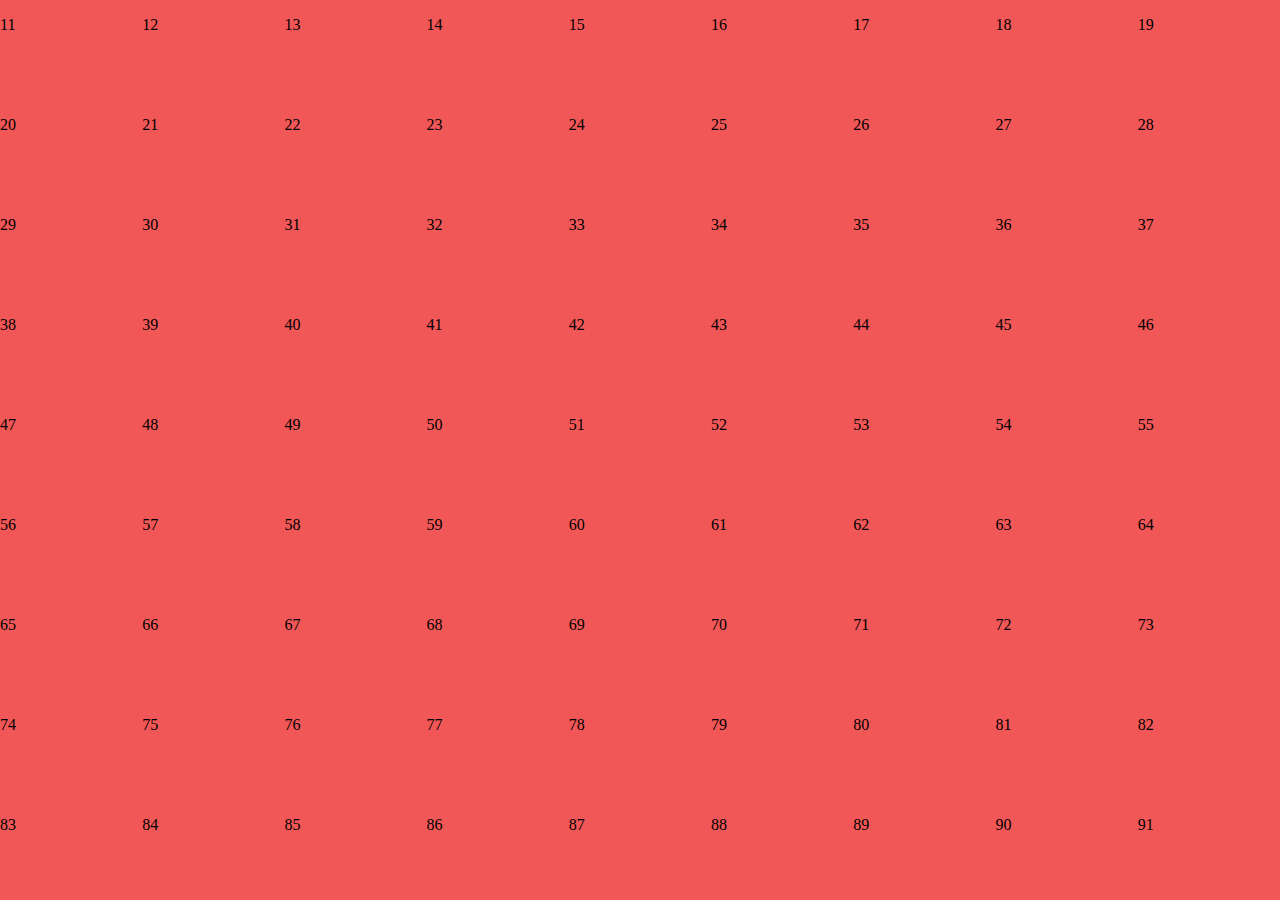
==== animation-test/index.html @ c1075000 "Added animations" ====
<DOCTYPE! html>
<html>
<html lang="en">

<head>
  <meta charset="utf-8" />
  <title> Anisha Jain </title>
  <link rel="stylesheet" type="text/css" href="index.css">
</head>

<body>
        <div class = "grid-container">
            

            <!-- row 2 -->
            <div class="grid-item c11">
                <p> 11 </p>
            </div>
            <div class="grid-item c12">
                <p> 12 </p>
            </div>
            <div class="grid-item c13">
                <p> 13 </p>
            </div>  
            <div class="grid-item c14">
                <p> 14 </p>
            </div>
            <div class="grid-item c15">
                <p> 15 </p>
            </div>
            <div class="grid-item c16">
                <p> 16 </p>
            </div>  
            <div class="grid-item c17">
                <p> 17 </p>
            </div>
            <div class="grid-item c18">
                <p> 18 </p>
            </div>
            <div class="grid-item c19">
                <p> 19 </p>
            </div>  
            <div class="grid-item c20">
                <p> 20 </p>
            </div>
            
            <!-- row 3 -->
            <div class="grid-item c21">
                <p> 21 </p>
            </div>
            <div class="grid-item c22">
                <p> 22 </p>
            </div>
            <div class="grid-item c23">
                <p> 23 </p>
            </div>  
            <div class="grid-item c24">
                <p> 24 </p>
            </div>
            <div class="grid-item c25">
                <p> 25 </p>
            </div>
            <div class="grid-item c26">
                <p> 26 </p>
            </div>  
            <div class="grid-item c27">
                <p> 27 </p>
            </div>
            <div class="grid-item c28">
                <p> 28 </p>
            </div>
            <div class="grid-item c29">
                <p> 29 </p>
            </div>  
            <div class="grid-item c30">
                <p> 30 </p>
            </div>

            <!-- row 4-->
            <div class="grid-item c31">
                <p> 31 </p>
            </div>
            <div class="grid-item c32">
                <p> 32 </p>
            </div>
            <div class="grid-item c33">
                <p> 33 </p>
            </div>  
            <div class="grid-item c34">
                <p> 34 </p>
            </div>
            <div class="grid-item c35">
                <p> 35 </p>
            </div>
            <div class="grid-item c36">
                <p> 36 </p>
            </div>  
            <div class="grid-item c37">
                <p> 37 </p>
            </div>
            <div class="grid-item c38">
                <p> 38 </p>
            </div>
            <div class="grid-item c39">
                <p> 39 </p>
            </div>  
            <div class="grid-item c40">
                <p> 40 </p>
            </div>

            <!-- row 5 -->
            <div class="grid-item c41">
                <p> 41 </p>
            </div>
            <div class="grid-item c42">
                <p> 42 </p>
            </div>
            <div class="grid-item c43">
                <p> 43 </p>
            </div>  
            <div class="grid-item c44">
                <p> 44 </p>
            </div>
            <div class="grid-item c45">
                <p> 45 </p>
            </div>
            <div class="grid-item c46">
                <p> 46 </p>
            </div>  
            <div class="grid-item c47">
                <p> 47 </p>
            </div>
            <div class="grid-item c48">
                <p> 48 </p>
            </div>
            <div class="grid-item c49">
                <p> 49 </p>
            </div>  
            <div class="grid-item c50">
                <p> 50 </p>
            </div>

            <!-- row 6 -->
            <div class="grid-item c51">
                <p> 51 </p>
            </div>
            <div class="grid-item c52">
                <p> 52 </p>
            </div>
            <div class="grid-item c53">
                <p> 53 </p>
            </div>  
            <div class="grid-item c54">
                <p> 54 </p>
            </div>
            <div class="grid-item c55">
                <p> 55 </p>
            </div>
            <div class="grid-item c56">
                <p> 56 </p>
            </div>  
            <div class="grid-item c57">
                <p> 57 </p>
            </div>
            <div class="grid-item c58">
                <p> 58 </p>
            </div>
            <div class="grid-item c59">
                <p> 59 </p>
            </div>  
            <div class="grid-item c60">
                <p> 60 </p>
            </div>
            
            <!-- row 7 -->
            <div class="grid-item c61">
                <p> 61 </p>
            </div>
            <div class="grid-item c62">
                <p> 62 </p>
            </div>
            <div class="grid-item c63">
                <p> 63 </p>
            </div>  
            <div class="grid-item c64">
                <p> 64 </p>
            </div>
            <div class="grid-item c65">
                <p> 65 </p>
            </div>
            <div class="grid-item c66">
                <p> 66 </p>
            </div>  
            <div class="grid-item c67">
                <p> 67 </p>
            </div>
            <div class="grid-item c68">
                <p> 68 </p>
            </div>
            <div class="grid-item c69">
                <p> 69 </p>
            </div>  
            <div class="grid-item c70">
                <p> 70 </p>
            </div>

            <!-- row 8 -->
            <div class="grid-item c71">
                <p> 71 </p>
            </div>
            <div class="grid-item c72">
                <p> 72 </p>
            </div>
            <div class="grid-item c73">
                <p> 73 </p>
            </div>  
            <div class="grid-item c74">
                <p> 74 </p>
            </div>
            <div class="grid-item c75">
                <p> 75 </p>
            </div>
            <div class="grid-item c76">
                <p> 76 </p>
            </div>  
            <div class="grid-item c77">
                <p> 77 </p>
            </div>
            <div class="grid-item c78">
                <p> 78 </p>
            </div>
            <div class="grid-item c79">
                <p> 79 </p>
            </div>  
            <div class="grid-item c80">
                <p> 80 </p>
            </div>

            <!-- row 9 -->
            <div class="grid-item c81">
                <p> 81 </p>
            </div>
            <div class="grid-item c82">
                <p> 82 </p>
            </div>
            <div class="grid-item c83">
                <p> 83 </p>
            </div>  
            <div class="grid-item c84">
                <p> 84 </p>
            </div>
            <div class="grid-item c85">
                <p> 85 </p>
            </div>
            <div class="grid-item c86">
                <p> 86 </p>
            </div>  
            <div class="grid-item c87">
                <p> 87 </p>
            </div>
            <div class="grid-item c88">
                <p> 88 </p>
            </div>
            <div class="grid-item c89">
                <p> 89 </p>
            </div>  
            <div class="grid-item c90">
                <p> 90 </p>
            </div>

            <!-- row 10 -->
            <div class="grid-item c91">
                <p> 91 </p>
            </div>
            <div class="grid-item c92">
                <p> 92 </p>
            </div>
            <div class="grid-item c93">
                <p> 93 </p>
            </div>  
            <div class="grid-item c94">
                <p> 94 </p>
            </div>
            <div class="grid-item c95">
                <p> 95 </p>
            </div>
            <div class="grid-item c96">
                <p> 96 </p>
            </div>  
            <div class="grid-item c97">
                <p> 97 </p>
            </div>
            <div class="grid-item c98">
                <p> 98 </p>
            </div>
            <div class="grid-item c99">
                <p> 99 </p>
            </div>  
            <div class="grid-item c100">
                <p> 100 </p>
            </div>
        </div>
</body>

</html>
---- animation-test/index.css ----
/** background grid **/
.grid-container {
    display: grid;
    grid-template-columns: 11.11% 11.11% 11.11% 11.11% 11.11% 11.11% 11.11% 11.11% 11.11%;
    grid-auto-rows: 11.11% 11.11% 11.11% 11.11% 11.11% 11.11% 11.11% 11.11% 11.11%;
    width: 100%;
    height: 100%;
    overflow: hidden;
    margin: 0;
    padding: 0;
    position: absolute;
    left: 0;
    top: 0;
}

.grid-item {
    width: 100%;
    height: 100%;
    /* border: 1px solid black; */
    background-color: rgb(242, 87, 87);
    -webkit-animation-name: box; /* Safari 4.0 - 8.0 */
    -webkit-animation-duration: 8s; /* Safari 4.0 - 8.0 */
    animation-name: box;
    animation-duration: 4s;
    animation-iteration-count: infinite;
}

/* Safari 4.0 - 8.0 */
@-webkit-keyframes box {
    0%   {background-color: rgb(242, 87, 87);}
    25%  {background-color: yellow;}
    50%  {background-color: blue;}
    100% {background-color: green;}
}

/* Standard syntax */
@keyframes box {
    0%   {background-color: red;}
    25%  {background-color: yellow;}
    50%  {background-color: blue;}
    100% {background-color: green;}
}

.c56 {
    animation-delay: 0.4s;
}

.c57, .c55, .c46, .c66 {
    animation-delay: 0.8s;
}

.c47, .c67, .c45, .c65 {
    animation-delay: 1.2s;
}

.c34, .c36, .c38, .c58, .c78, .c76, .c74, .c54 {
    animation-delay: 1.6s;
}

.c35, .c37, .c48, .c68, .c77, .c75, .c64, .c44 {
    animation-delay: 2.0s;
}

.c24, .c26, .c28, .c39, .c59, .c79, .c88, .c86, .c84, .c73, .c53, .c33 {
    animation-delay: 2.4s;
}

.c23, .c25, .c27, .c29, .c49, .c69, .c89, .c87, .c85, .c83, .c63, .c43 {
    animation-delay: 2.8s;
}

.c13, .c15, .c17, .c19 {
    animation-delay: 3.2s;
}
.c14, .c16, .c18 {
    animation-delay: 3.4s;
}
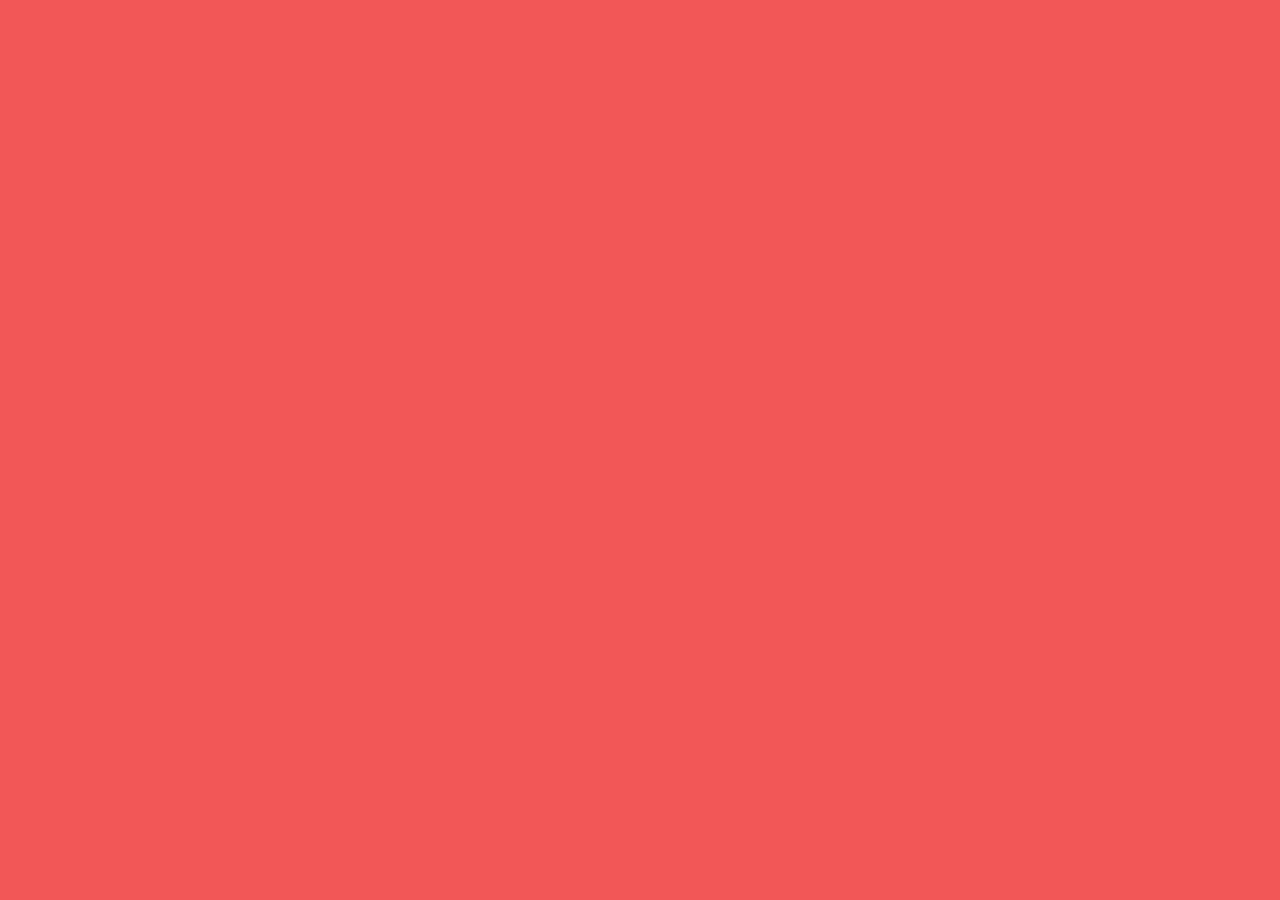
==== commit fefd978d: "animation completed" ====
--- a/animation-test/index.html
+++ b/animation-test/index.html
@@ -14,290 +14,290 @@
 
             <!-- row 2 -->
             <div class="grid-item c11">
-                <p> 11 </p>
+                <p>    </p>
             </div>
             <div class="grid-item c12">
-                <p> 12 </p>
+                <p>    </p>
             </div>
             <div class="grid-item c13">
-                <p> 13 </p>
+                <p>    </p>
             </div>  
             <div class="grid-item c14">
-                <p> 14 </p>
+                <p>    </p>
             </div>
             <div class="grid-item c15">
-                <p> 15 </p>
+                <p>    </p>
             </div>
             <div class="grid-item c16">
-                <p> 16 </p>
+                <p>    </p>
             </div>  
             <div class="grid-item c17">
-                <p> 17 </p>
+                <p>    </p>
             </div>
             <div class="grid-item c18">
-                <p> 18 </p>
+                <p>    </p>
             </div>
             <div class="grid-item c19">
-                <p> 19 </p>
+                <p>    </p>
             </div>  
             <div class="grid-item c20">
-                <p> 20 </p>
+                <p>     </p>
             </div>
             
             <!-- row 3 -->
             <div class="grid-item c21">
-                <p> 21 </p>
+                <p>    </p>
             </div>
             <div class="grid-item c22">
-                <p> 22 </p>
+                <p>    </p>
             </div>
             <div class="grid-item c23">
-                <p> 23 </p>
+                <p>    </p>
             </div>  
             <div class="grid-item c24">
-                <p> 24 </p>
+                <p>    </p>
             </div>
             <div class="grid-item c25">
-                <p> 25 </p>
+                <p>    </p>
             </div>
             <div class="grid-item c26">
-                <p> 26 </p>
+                <p>    </p>
             </div>  
             <div class="grid-item c27">
-                <p> 27 </p>
+                <p>    </p>
             </div>
             <div class="grid-item c28">
-                <p> 28 </p>
+                <p>    </p>
             </div>
             <div class="grid-item c29">
-                <p> 29 </p>
+                <p>    </p>
             </div>  
             <div class="grid-item c30">
-                <p> 30 </p>
+                <p>    </p>
             </div>
 
             <!-- row 4-->
             <div class="grid-item c31">
-                <p> 31 </p>
+                <p>    </p>
             </div>
             <div class="grid-item c32">
-                <p> 32 </p>
+                <p>    </p>
             </div>
             <div class="grid-item c33">
-                <p> 33 </p>
+                <p>    </p>
             </div>  
             <div class="grid-item c34">
-                <p> 34 </p>
+                <p>    </p>
             </div>
             <div class="grid-item c35">
-                <p> 35 </p>
+                <p>    </p>
             </div>
             <div class="grid-item c36">
-                <p> 36 </p>
+                <p>    </p>
             </div>  
             <div class="grid-item c37">
-                <p> 37 </p>
+                <p>    </p>
             </div>
             <div class="grid-item c38">
-                <p> 38 </p>
+                <p>    </p>
             </div>
             <div class="grid-item c39">
-                <p> 39 </p>
+                <p>    </p>
             </div>  
             <div class="grid-item c40">
-                <p> 40 </p>
+                <p>    </p>
             </div>
 
             <!-- row 5 -->
             <div class="grid-item c41">
-                <p> 41 </p>
+                <p>    </p>
             </div>
             <div class="grid-item c42">
-                <p> 42 </p>
+                <p>    </p>
             </div>
             <div class="grid-item c43">
-                <p> 43 </p>
+                <p>    </p>
             </div>  
             <div class="grid-item c44">
-                <p> 44 </p>
+                <p>    </p>
             </div>
             <div class="grid-item c45">
-                <p> 45 </p>
+                <p>    </p>
             </div>
             <div class="grid-item c46">
-                <p> 46 </p>
+                <p>    </p>
             </div>  
             <div class="grid-item c47">
-                <p> 47 </p>
+                <p>    </p>
             </div>
             <div class="grid-item c48">
-                <p> 48 </p>
+                <p>    </p>
             </div>
             <div class="grid-item c49">
-                <p> 49 </p>
+                <p>    </p>
             </div>  
             <div class="grid-item c50">
-                <p> 50 </p>
+                <p>    </p>
             </div>
 
             <!-- row 6 -->
             <div class="grid-item c51">
-                <p> 51 </p>
+                <p>    </p>
             </div>
             <div class="grid-item c52">
-                <p> 52 </p>
+                <p>    </p>
             </div>
             <div class="grid-item c53">
-                <p> 53 </p>
+                <p>    </p>
             </div>  
             <div class="grid-item c54">
-                <p> 54 </p>
+                <p>    </p>
             </div>
             <div class="grid-item c55">
-                <p> 55 </p>
+                <p>    </p>
             </div>
             <div class="grid-item c56">
-                <p> 56 </p>
+                <p>    </p>
             </div>  
             <div class="grid-item c57">
-                <p> 57 </p>
+                <p>    </p>
             </div>
             <div class="grid-item c58">
-                <p> 58 </p>
+                <p>    </p>
             </div>
             <div class="grid-item c59">
-                <p> 59 </p>
+                <p>    </p>
             </div>  
             <div class="grid-item c60">
-                <p> 60 </p>
+                <p>    </p>
             </div>
             
             <!-- row 7 -->
             <div class="grid-item c61">
-                <p> 61 </p>
+                <p>    </p>
             </div>
             <div class="grid-item c62">
-                <p> 62 </p>
+                <p>    </p>
             </div>
             <div class="grid-item c63">
-                <p> 63 </p>
+                <p>    </p>
             </div>  
             <div class="grid-item c64">
-                <p> 64 </p>
+                <p>    </p>
             </div>
             <div class="grid-item c65">
-                <p> 65 </p>
+                <p>    </p>
             </div>
             <div class="grid-item c66">
-                <p> 66 </p>
+                <p>    </p>
             </div>  
             <div class="grid-item c67">
-                <p> 67 </p>
+                <p>    </p>
             </div>
             <div class="grid-item c68">
-                <p> 68 </p>
+                <p>    </p>
             </div>
             <div class="grid-item c69">
-                <p> 69 </p>
+                <p>    </p>
             </div>  
             <div class="grid-item c70">
-                <p> 70 </p>
+                <p>    </p>
             </div>
 
             <!-- row 8 -->
             <div class="grid-item c71">
-                <p> 71 </p>
+                <p>    </p>
             </div>
             <div class="grid-item c72">
-                <p> 72 </p>
+                <p>    </p>
             </div>
             <div class="grid-item c73">
-                <p> 73 </p>
+                <p>    </p>
             </div>  
             <div class="grid-item c74">
-                <p> 74 </p>
+                <p>    </p>
             </div>
             <div class="grid-item c75">
-                <p> 75 </p>
+                <p>    </p>
             </div>
             <div class="grid-item c76">
-                <p> 76 </p>
+                <p>    </p>
             </div>  
             <div class="grid-item c77">
-                <p> 77 </p>
+                <p>    </p>
             </div>
             <div class="grid-item c78">
-                <p> 78 </p>
+                <p>    </p>
             </div>
             <div class="grid-item c79">
-                <p> 79 </p>
+                <p>    </p>
             </div>  
             <div class="grid-item c80">
-                <p> 80 </p>
+                <p>    </p>
             </div>
 
             <!-- row 9 -->
             <div class="grid-item c81">
-                <p> 81 </p>
+                <p>    </p>
             </div>
             <div class="grid-item c82">
-                <p> 82 </p>
+                <p>    </p>
             </div>
             <div class="grid-item c83">
-                <p> 83 </p>
+                <p>    </p>
             </div>  
             <div class="grid-item c84">
-                <p> 84 </p>
+                <p>    </p>
             </div>
             <div class="grid-item c85">
-                <p> 85 </p>
+                <p>    </p>
             </div>
             <div class="grid-item c86">
-                <p> 86 </p>
+                <p>    </p>
             </div>  
             <div class="grid-item c87">
-                <p> 87 </p>
+                <p>    </p>
             </div>
             <div class="grid-item c88">
-                <p> 88 </p>
+                <p>    </p>
             </div>
             <div class="grid-item c89">
-                <p> 89 </p>
+                <p>    </p>
             </div>  
             <div class="grid-item c90">
-                <p> 90 </p>
+                <p>    </p>
             </div>
 
             <!-- row 10 -->
             <div class="grid-item c91">
-                <p> 91 </p>
+                <p>    </p>
             </div>
             <div class="grid-item c92">
-                <p> 92 </p>
+                <p>    </p>
             </div>
             <div class="grid-item c93">
-                <p> 93 </p>
+                <p>    </p>
             </div>  
             <div class="grid-item c94">
-                <p> 94 </p>
+                <p>    </p>
             </div>
             <div class="grid-item c95">
-                <p> 95 </p>
+                <p>    </p>
             </div>
             <div class="grid-item c96">
-                <p> 96 </p>
+                <p>    </p>
             </div>  
             <div class="grid-item c97">
-                <p> 97 </p>
+                <p>    </p>
             </div>
             <div class="grid-item c98">
-                <p> 98 </p>
+                <p>    </p>
             </div>
             <div class="grid-item c99">
-                <p> 99 </p>
+                <p>    </p>
             </div>  
             <div class="grid-item c100">
-                <p> 100 </p>
+                <p>    </p>
             </div>
         </div>
 </body>
--- a/animation-test/index.css
+++ b/animation-test/index.css
@@ -29,17 +29,17 @@
 /* Safari 4.0 - 8.0 */
 @-webkit-keyframes box {
     0%   {background-color: rgb(242, 87, 87);}
-    25%  {background-color: yellow;}
-    50%  {background-color: blue;}
-    100% {background-color: green;}
+    25%  {background-color: rgb(241, 134, 134);}
+    50%  {background-color: rgb(198, 157, 182);}
+    100% {background-color: rgb(172, 126, 148);}
 }
 
 /* Standard syntax */
 @keyframes box {
-    0%   {background-color: red;}
-    25%  {background-color: yellow;}
-    50%  {background-color: blue;}
-    100% {background-color: green;}
+    0%   {background-color: rgb(242, 87, 87);}
+    25%  {background-color: rgb(241, 134, 134);}
+    50%  {background-color: rgb(198, 157, 182);}
+    100% {background-color: rgb(172, 126, 148);}
 }
 
 .c56 {
@@ -75,4 +75,12 @@
 }
 .c14, .c16, .c18 {
     animation-delay: 3.4s;
+}
+
+.c12, .c22, .c32, .c42, .c52, .c62, .c72, .c82, .c92 {
+    animation-delay: 3.8s;
+}
+
+.c20, .c30, .c40, .c50, .c60, .c70, .c80, .c90 {
+    animation-delay: 3.8s;
 }